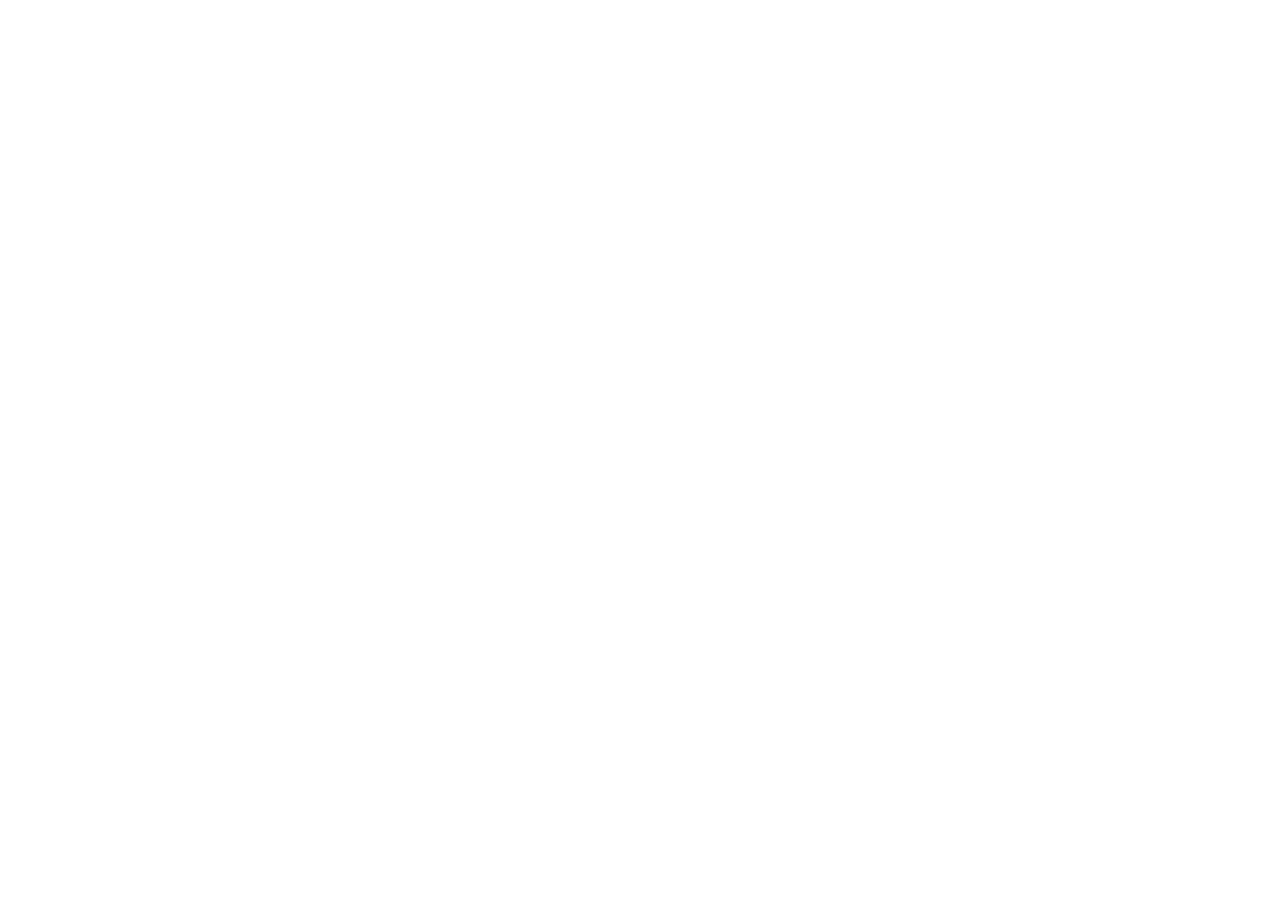
==== our_story.html @ 9d254e1f "added image:" ====
<!DOCTYPE html>
<html>
  <title> Our Story</title>
  <meta charset="utf-8"

Across the globe, humble legumes of every color and size: from black turtle beans to white cannellinis, from tiny red lentils to giant cranberry beans, form the basis of classic, nourishing food enjoyed by rich and poor alike.

The bean truck is based on a simple philosophy: that healthy, tasty food can be affordable and fun! We draw on cuisines from around the world to make protein-rich, hearty soups, stews, sandwiches and more.

So, if you need a real meal, and you don't want to spend a lot of money, look for the Bean Truck on a street near you!
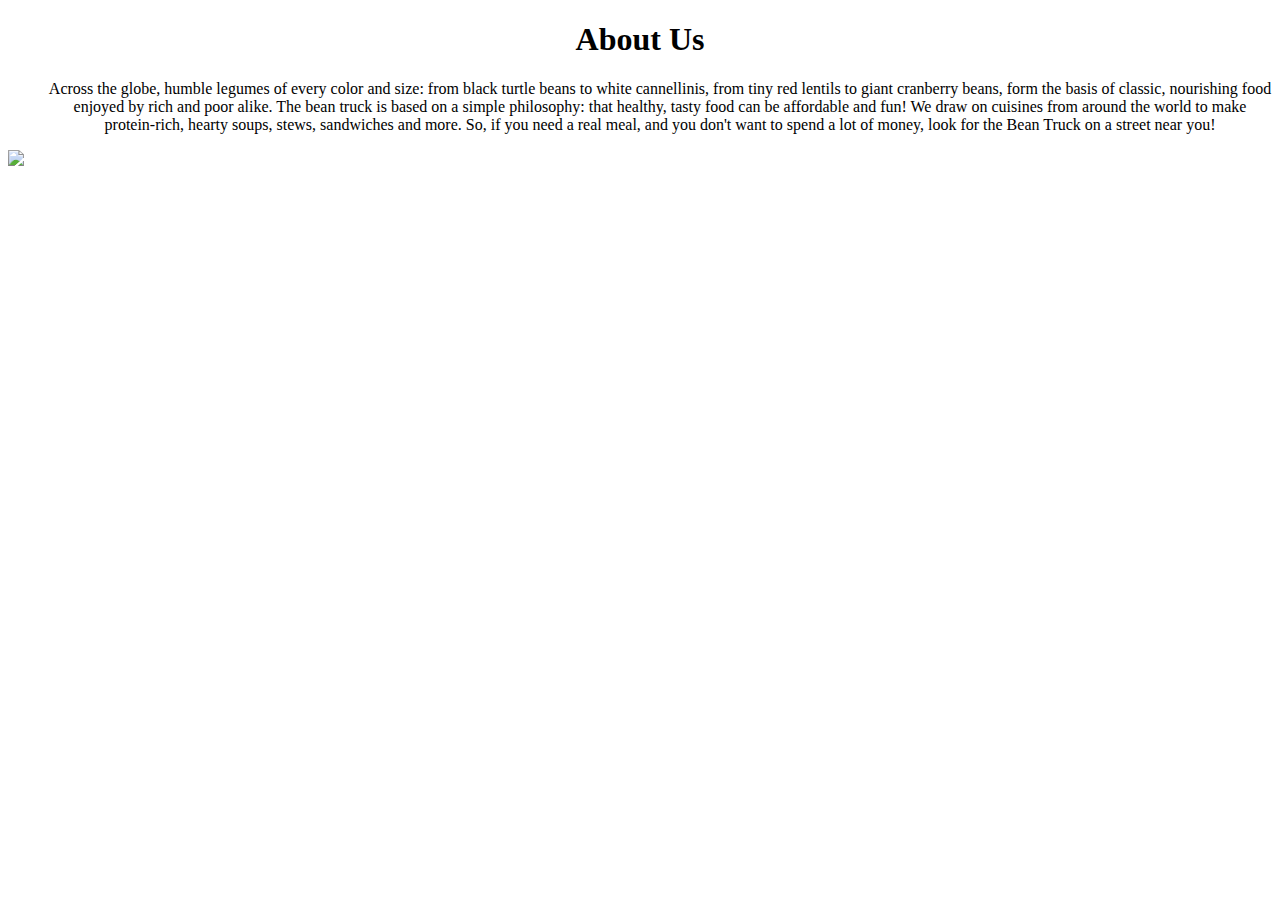
==== commit 972bcd50: "FoodTruckProject" ====
--- a/our_story.html
+++ b/our_story.html
@@ -1,10 +1,17 @@
 <!DOCTYPE html>
 <html>
-  <title> Our Story</title>
-  <meta charset="utf-8"
-
-Across the globe, humble legumes of every color and size: from black turtle beans to white cannellinis, from tiny red lentils to giant cranberry beans, form the basis of classic, nourishing food enjoyed by rich and poor alike.
+  <title>Our Story</title>
+  <meta charset="utf-8" />
+<link rel="stylesheet" href="style.css">
+</head>
+<body>
+<h1>About Us</h2>
+  <ol>
+    <p>Across the globe, humble legumes of every color and size: from black turtle beans to white cannellinis, from tiny red lentils to giant cranberry beans, form the basis of classic, nourishing food enjoyed by rich and poor alike.
 
 The bean truck is based on a simple philosophy: that healthy, tasty food can be affordable and fun! We draw on cuisines from around the world to make protein-rich, hearty soups, stews, sandwiches and more.
 
-So, if you need a real meal, and you don't want to spend a lot of money, look for the Bean Truck on a street near you!
+So, if you need a real meal, and you don't want to spend a lot of money, look for the Bean Truck on a street near you!</p>
+</ol>
+<img src="Images/white_beans.jpg">
+</body>
--- a/style.css
+++ b/style.css
@@ -0,0 +1,65 @@
+h1{
+  text-align: center;
+}
+h2{
+  text-align: center;
+  font-size: 18px
+}
+p{
+  text-align: center;
+}
+h3{
+  text-align: left;
+  font-size: 15px
+}
+
+.Menu {
+  padding: .2em;
+  border-right: 1px solid black;
+}
+
+#list1 li {
+  list-style: none;
+  border: 5px solid black;
+  padding: 15px;
+}
+
+.Soups {
+  padding: .2em;
+  border-right: 1px solid black;
+  text-align: center;
+}
+
+#list2 li {
+  list-style: none;
+  border: 5px solid black;
+  padding: 15px;
+}
+
+.Sandwhiches {
+  padding: .2em;
+  border-right: 1px solid black;
+  text-align: center;
+}
+
+#list3 li {
+  list-style: none;
+  border: 5px solid black;
+  padding: 15px;
+}
+
+.BeansandRice {
+  padding: .2em;
+  border: 1px solid black;
+  text-align: center;
+}
+
+#list4 li {
+  list-style: none;
+  border: 5px solid black;
+  padding: 15px;
+}
+
+#upcomingevents li {
+  list-style: circle;
+}
